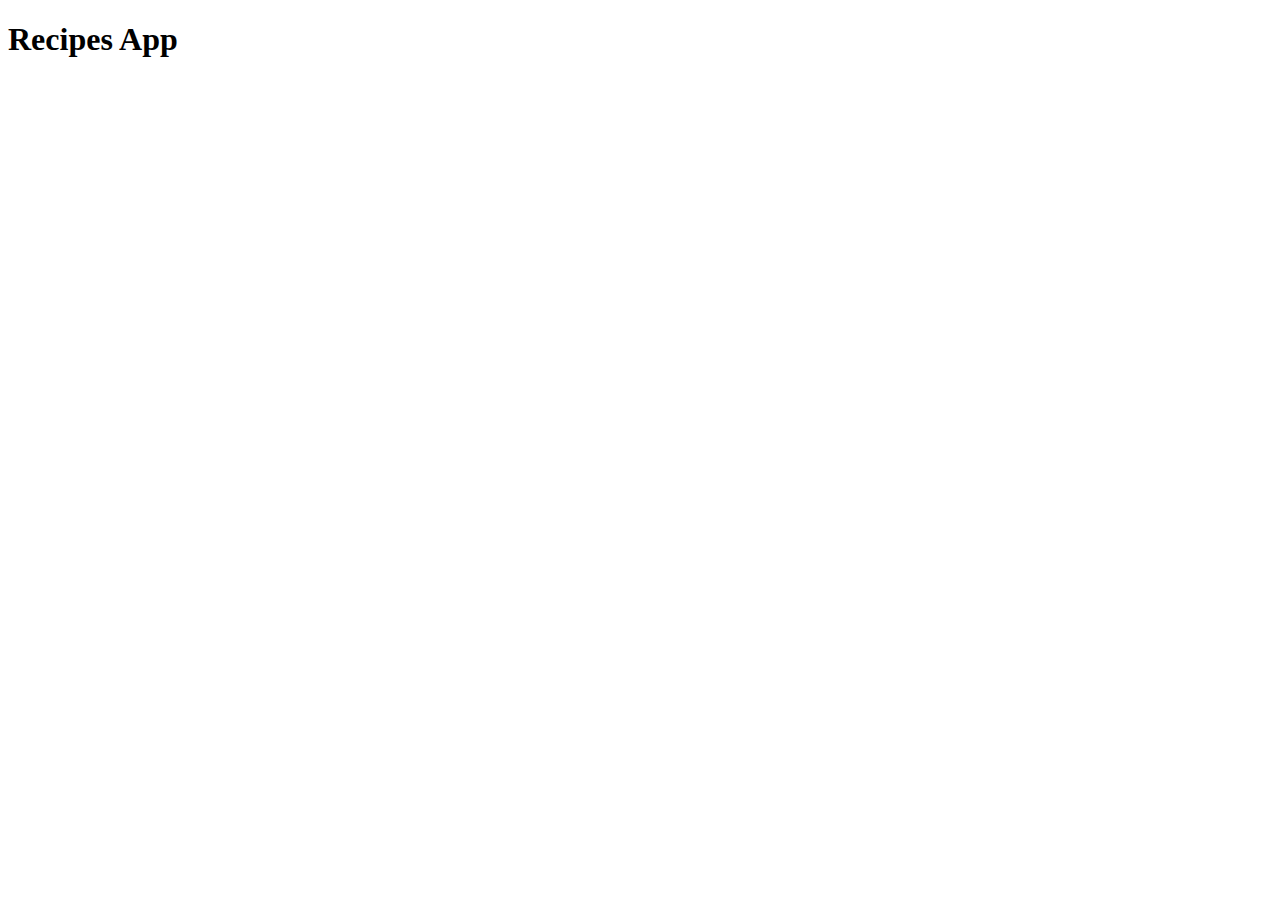
==== index.html @ bc879328 "feat: Add project setup" ====
<!DOCTYPE html>
<html lang="en">
<head>
    <meta charset="UTF-8">
    <meta name="viewport" content="width=device-width, initial-scale=1.0">
    <title>Document</title>
</head>
<body>
    <h1>Recipes App</h1>
</body>
</html>
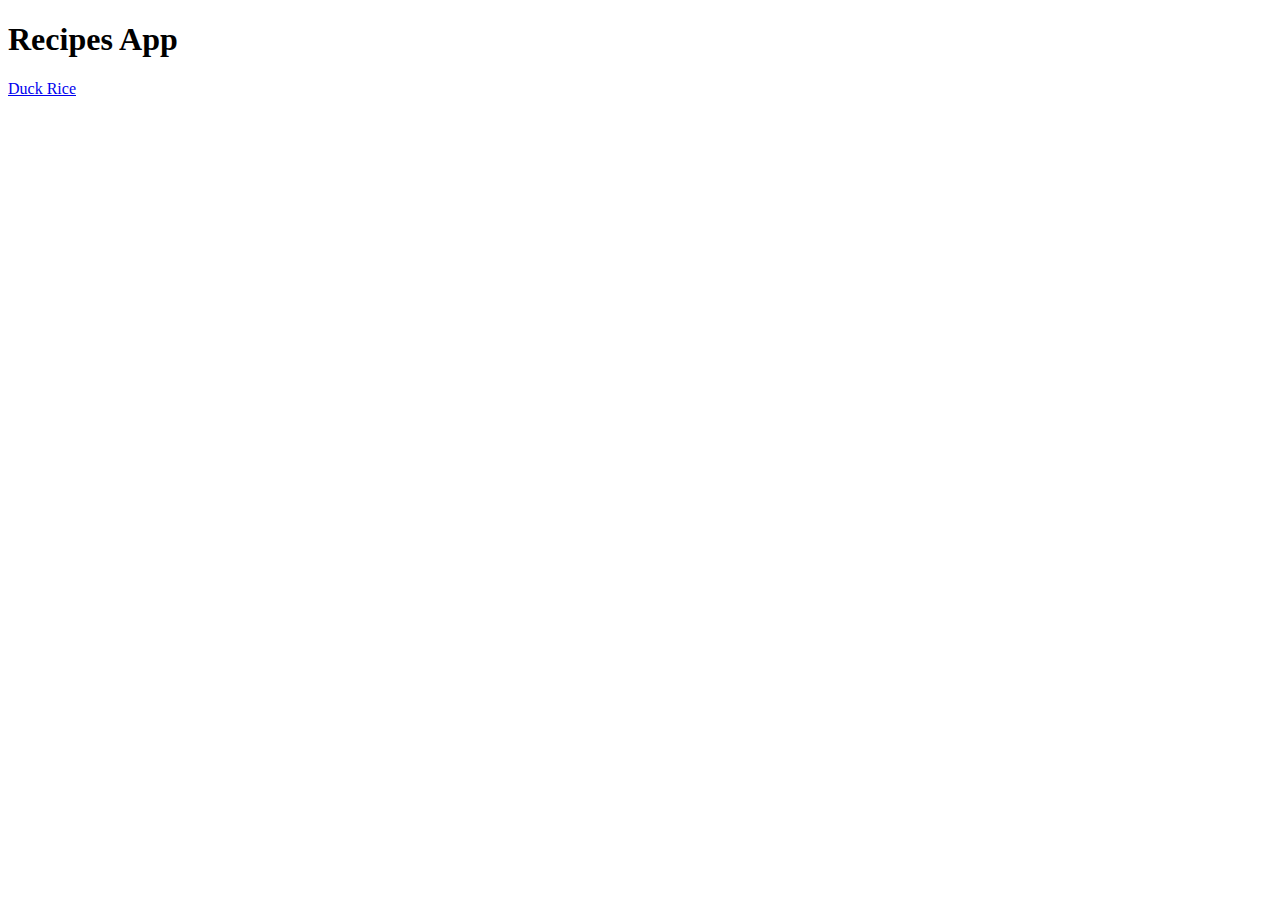
==== commit 70ce6810: "feat: Add duck rice recipe" ====
--- a/index.html
+++ b/index.html
@@ -3,9 +3,11 @@
 <head>
     <meta charset="UTF-8">
     <meta name="viewport" content="width=device-width, initial-scale=1.0">
-    <title>Document</title>
+    <title>Recipes Home Page</title>
 </head>
 <body>
     <h1>Recipes App</h1>
+
+    <a href="recipes/duck-rice.html">Duck Rice</a>
 </body>
 </html>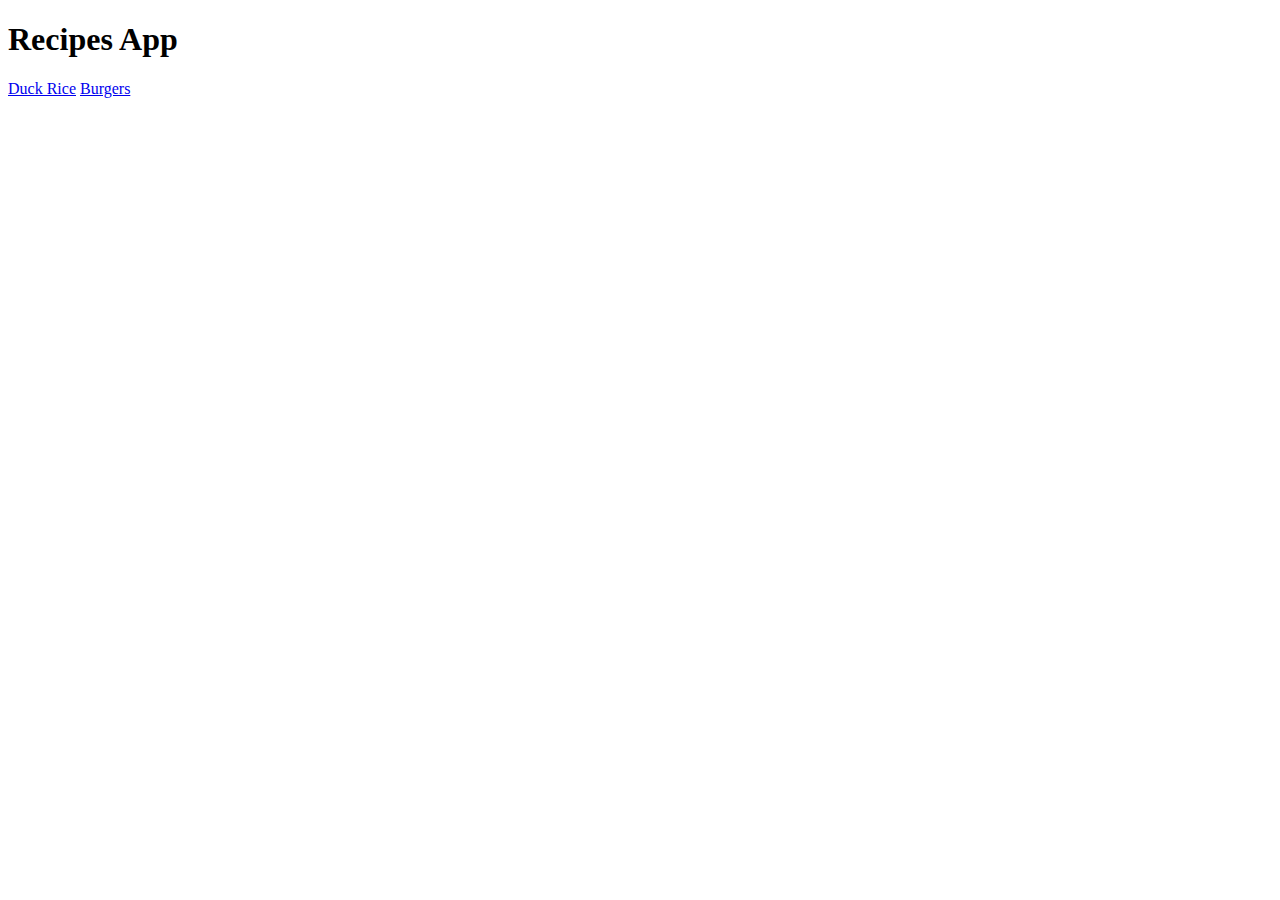
==== commit 4806353f: "feat: Add burgers recipe" ====
--- a/index.html
+++ b/index.html
@@ -9,5 +9,6 @@
     <h1>Recipes App</h1>
 
     <a href="recipes/duck-rice.html">Duck Rice</a>
+    <a href="recipes/burguers.html">Burgers</a>
 </body>
 </html>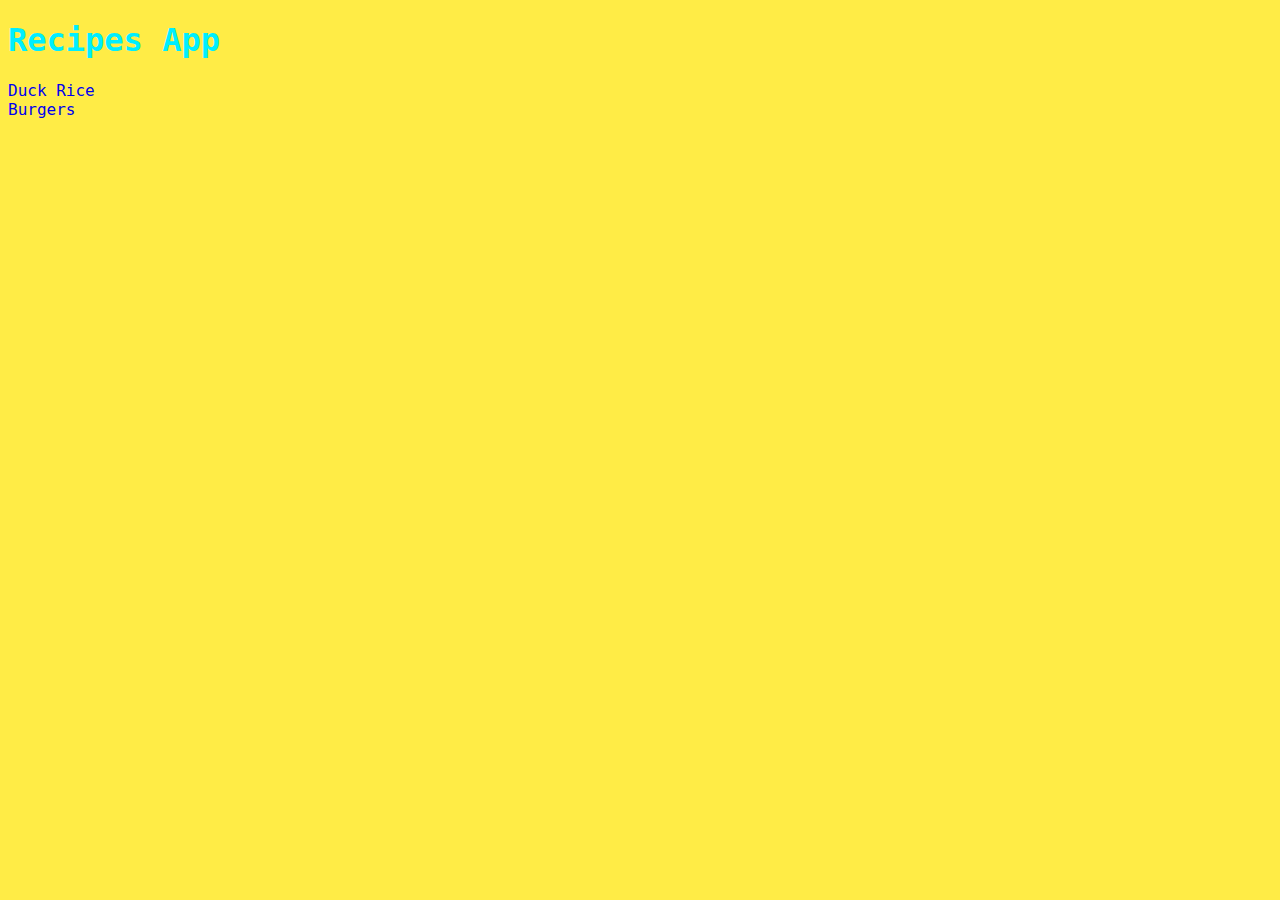
==== commit e8aee93f: "feat: Add external styles" ====
--- a/index.html
+++ b/index.html
@@ -4,11 +4,12 @@
     <meta charset="UTF-8">
     <meta name="viewport" content="width=device-width, initial-scale=1.0">
     <title>Recipes Home Page</title>
+    <link rel="stylesheet" href="./styles.css">
 </head>
 <body>
     <h1>Recipes App</h1>
 
-    <a href="recipes/duck-rice.html">Duck Rice</a>
-    <a href="recipes/burguers.html">Burgers</a>
+    <a href="recipes/duck-rice.html">Duck Rice</a><br>
+    <a href="recipes/burgers.html">Burgers</a><br>
 </body>
 </html>--- a/styles.css
+++ b/styles.css
@@ -0,0 +1,15 @@
+body{
+    font-family: monospace, sans-serif;
+    background-color: rgba(255, 235, 58, 0.938);
+    color: rgb(0, 238, 255);
+}
+
+a:not(.back-button){
+    text-decoration: none;
+}
+
+.normal-text, li {
+    color: black;
+    font-weight: 600;
+    font-size: 18px;
+}